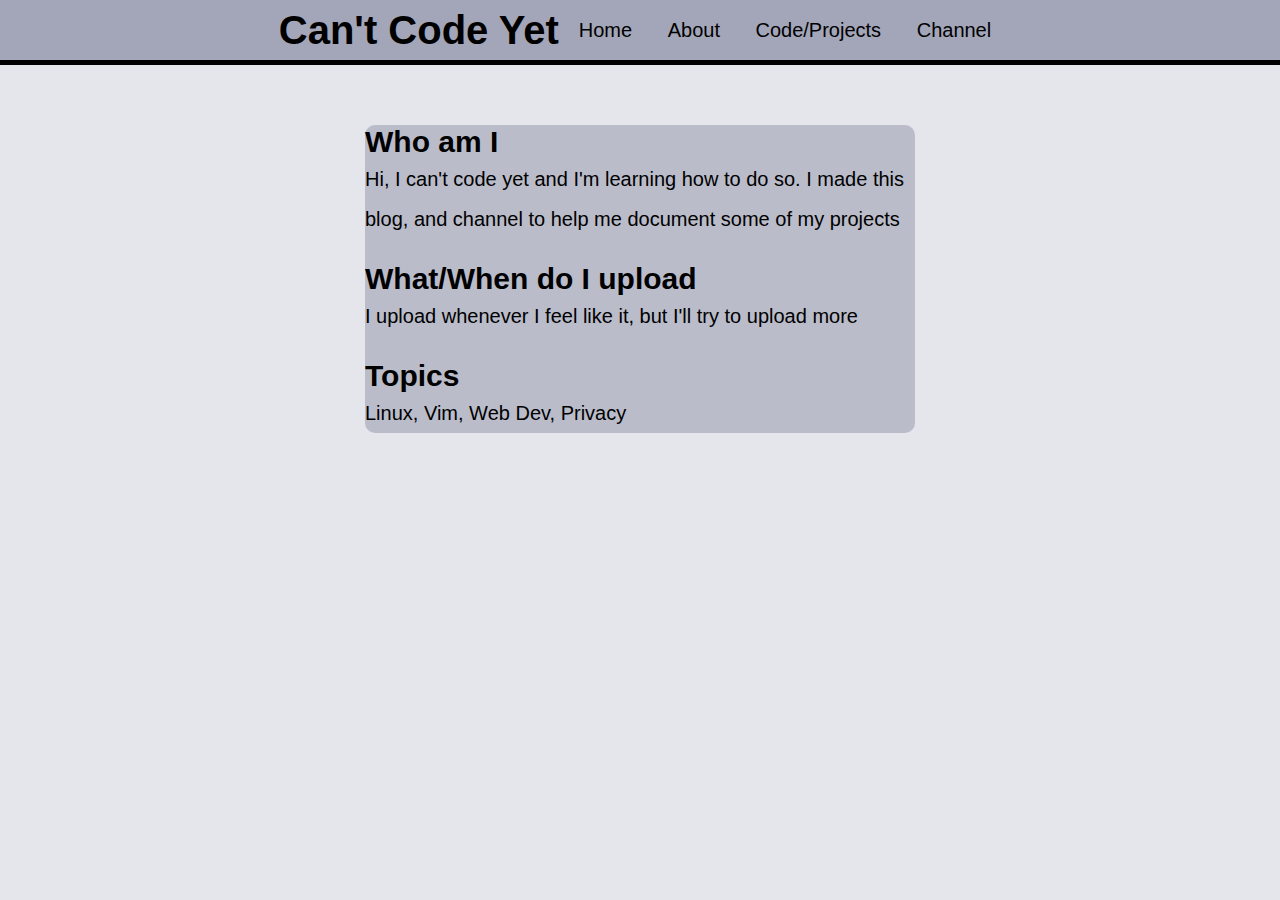
==== about.html @ 9dc632de "Main Stuff" ====
<!DOCTYPE html>
<html lang="en">
<head>
  <meta charset="UTF-8">
  <meta name="viewport" content="width=device-width, initial-scale=1.0">
  <meta http-equiv="X-UA-Compatible" content="ie=edge">
  <link rel="stylesheet" href="styles.css">
  <title>About</title>
</head>
<body>
  <header>
    <nav>
      <div class="name">
        <h1>Can't Code Yet</h1>
      </div>
      <ul class="resources">
        <li><a href="index.html">Home</a></li>
        <li><a href="about.html">About</a></li>
        <li><a href="https://github.com/CantCodeYet">Code/Projects</a></li>
        <li><a href="https://www.youtube.com/channel/UCdk1yxU2DAlja-ixL0UqjEA">Channel</a></li>
      </ul>
    </nav>
  </header>
  <article>
    <div class="text">
      <h2>Who am I</h2>
      <p>Hi, I can't code yet and I'm learning how to do so. I made this blog, and channel to help me document some of my projects</p>
      <br>
      <h2>What/When do I upload</h2>
      <p>I upload whenever I feel like it, but I'll try to upload more</p>
      <br>
      <h2>Topics</h2>
      <p>Linux, Vim, Web Dev, Privacy</p>
    </div>
  </article>
  <script src="app.js"></script>
</body>
</html>
---- styles.css ----
* {
  margin: 0;
  padding: 0;
  box-sizing: border-box;
}

body {
  font-size: 20px;
  font-family: sans-serif;
  background-color: #e5e6eb;
}

header {
  background-color: #A3A6B8;
  border-bottom: #000000 5px solid;
  padding: 10px;
}

header li {
  list-style: none;
  display: inline;
  padding: 0 10px 0 20px;
}

header nav{
  display: flex;
  align-items: center;
  justify-content: center;
}

header a:hover{
  font-weight: bold;
}

header nav .resources a{
  text-decoration: none;
  color: #000000;
}

h1 {
  line-height: 40px;
}

p {
  line-height: 40px;
}

article {
  display: flex;
  justify-content: center;
  align-items: center;
}

.text {
  display: flex;
  flex-direction: column;
  margin: 60px;
  width: 550px;
  box-sizing: border-box;
  background: #BABCCA;
  border-radius: 10px;
}
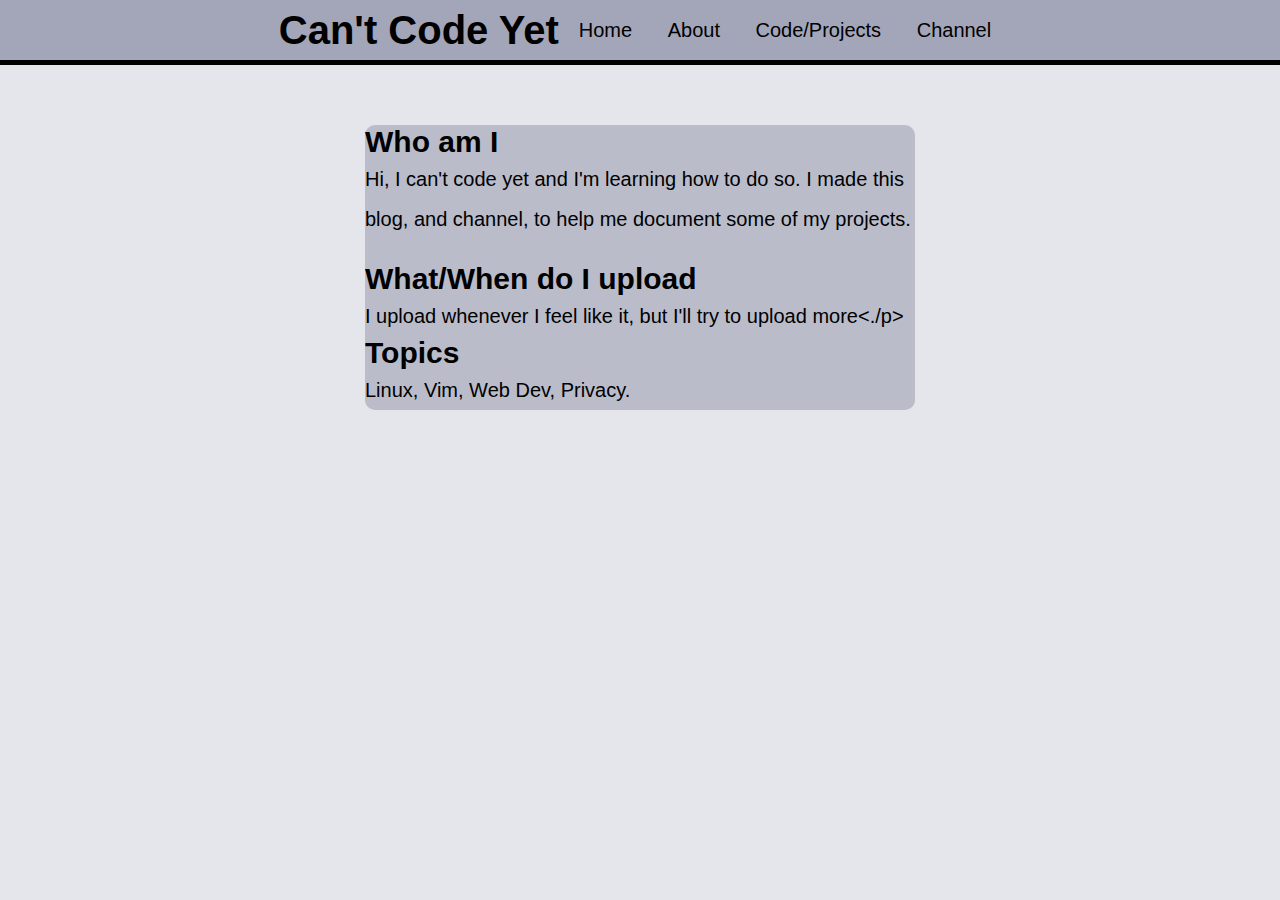
==== commit 9954c5d0: "Fixed some punctuation" ====
--- a/about.html
+++ b/about.html
@@ -24,13 +24,13 @@
   <article>
     <div class="text">
       <h2>Who am I</h2>
-      <p>Hi, I can't code yet and I'm learning how to do so. I made this blog, and channel to help me document some of my projects</p>
+      <p>Hi, I can't code yet and I'm learning how to do so. I made this blog, and channel, to help me document some of my projects.</p>
       <br>
       <h2>What/When do I upload</h2>
-      <p>I upload whenever I feel like it, but I'll try to upload more</p>
+      <p>I upload whenever I feel like it, but I'll try to upload more<./p>
       <br>
       <h2>Topics</h2>
-      <p>Linux, Vim, Web Dev, Privacy</p>
+      <p>Linux, Vim, Web Dev, Privacy.</p>
     </div>
   </article>
   <script src="app.js"></script>
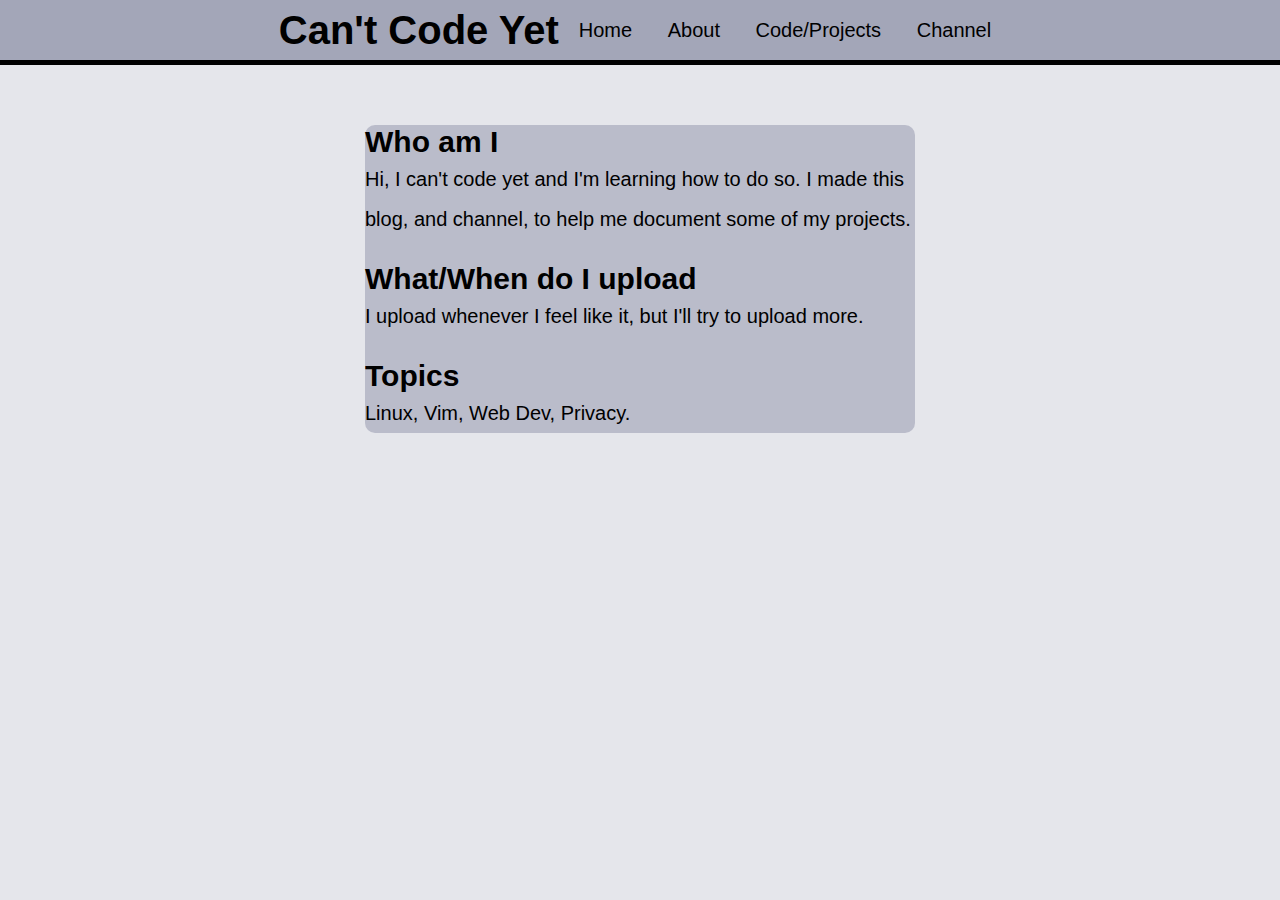
==== commit 7ba3dff4: "Update about.html" ====
--- a/about.html
+++ b/about.html
@@ -27,10 +27,10 @@
       <p>Hi, I can't code yet and I'm learning how to do so. I made this blog, and channel, to help me document some of my projects.</p>
       <br>
       <h2>What/When do I upload</h2>
-      <p>I upload whenever I feel like it, but I'll try to upload more<./p>
+      <p>I upload whenever I feel like it, but I'll try to upload more.</p>
       <br>
       <h2>Topics</h2>
-      <p>Linux, Vim, Web Dev, Privacy.</p>
+      <p>Linux, Vim, Web Dev, Privacy.</p> 
     </div>
   </article>
   <script src="app.js"></script>
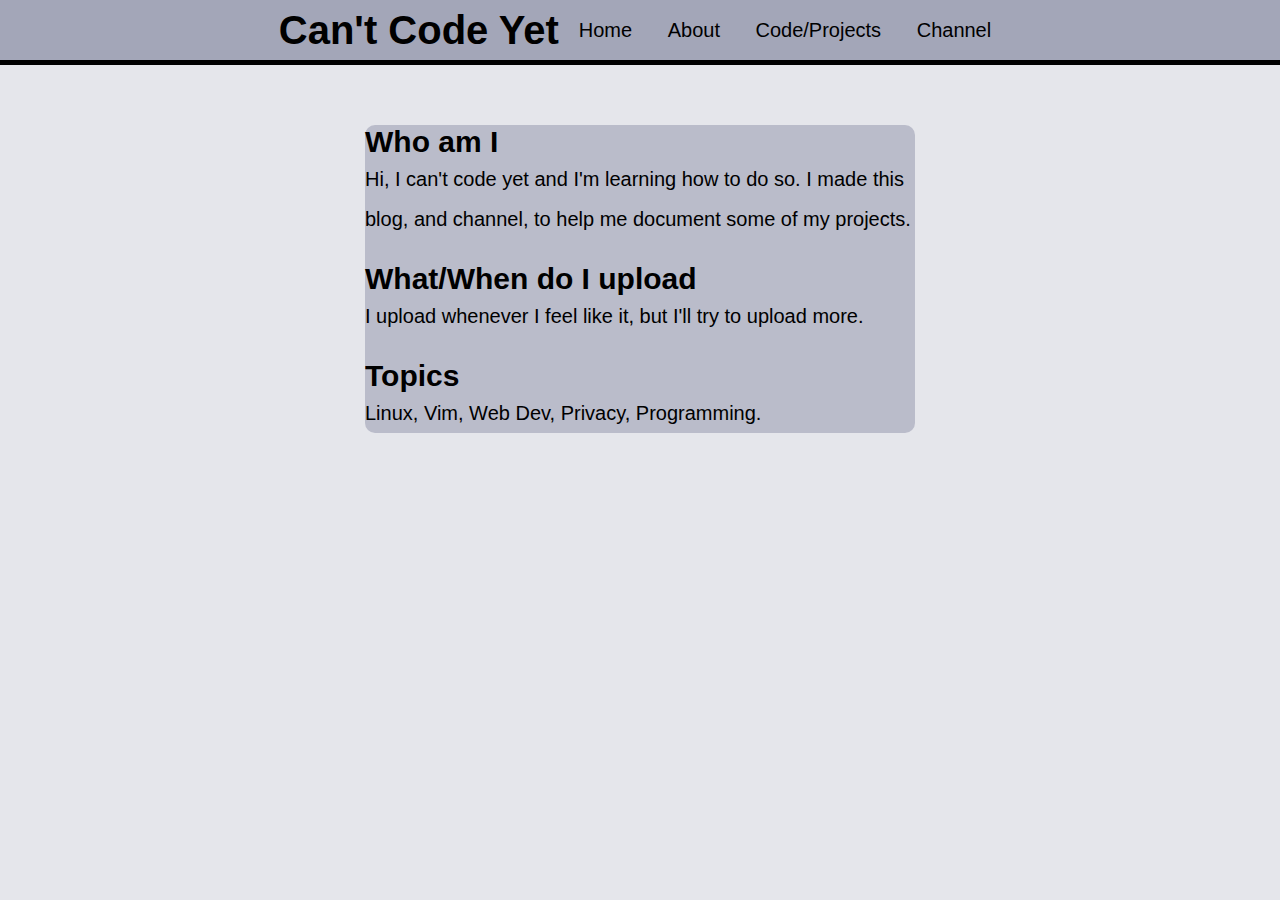
==== commit 1da482b9: "Added Stuff" ====
--- a/about.html
+++ b/about.html
@@ -30,7 +30,7 @@
       <p>I upload whenever I feel like it, but I'll try to upload more.</p>
       <br>
       <h2>Topics</h2>
-      <p>Linux, Vim, Web Dev, Privacy.</p> 
+      <p>Linux, Vim, Web Dev, Privacy, Programming.</p>
     </div>
   </article>
   <script src="app.js"></script>
